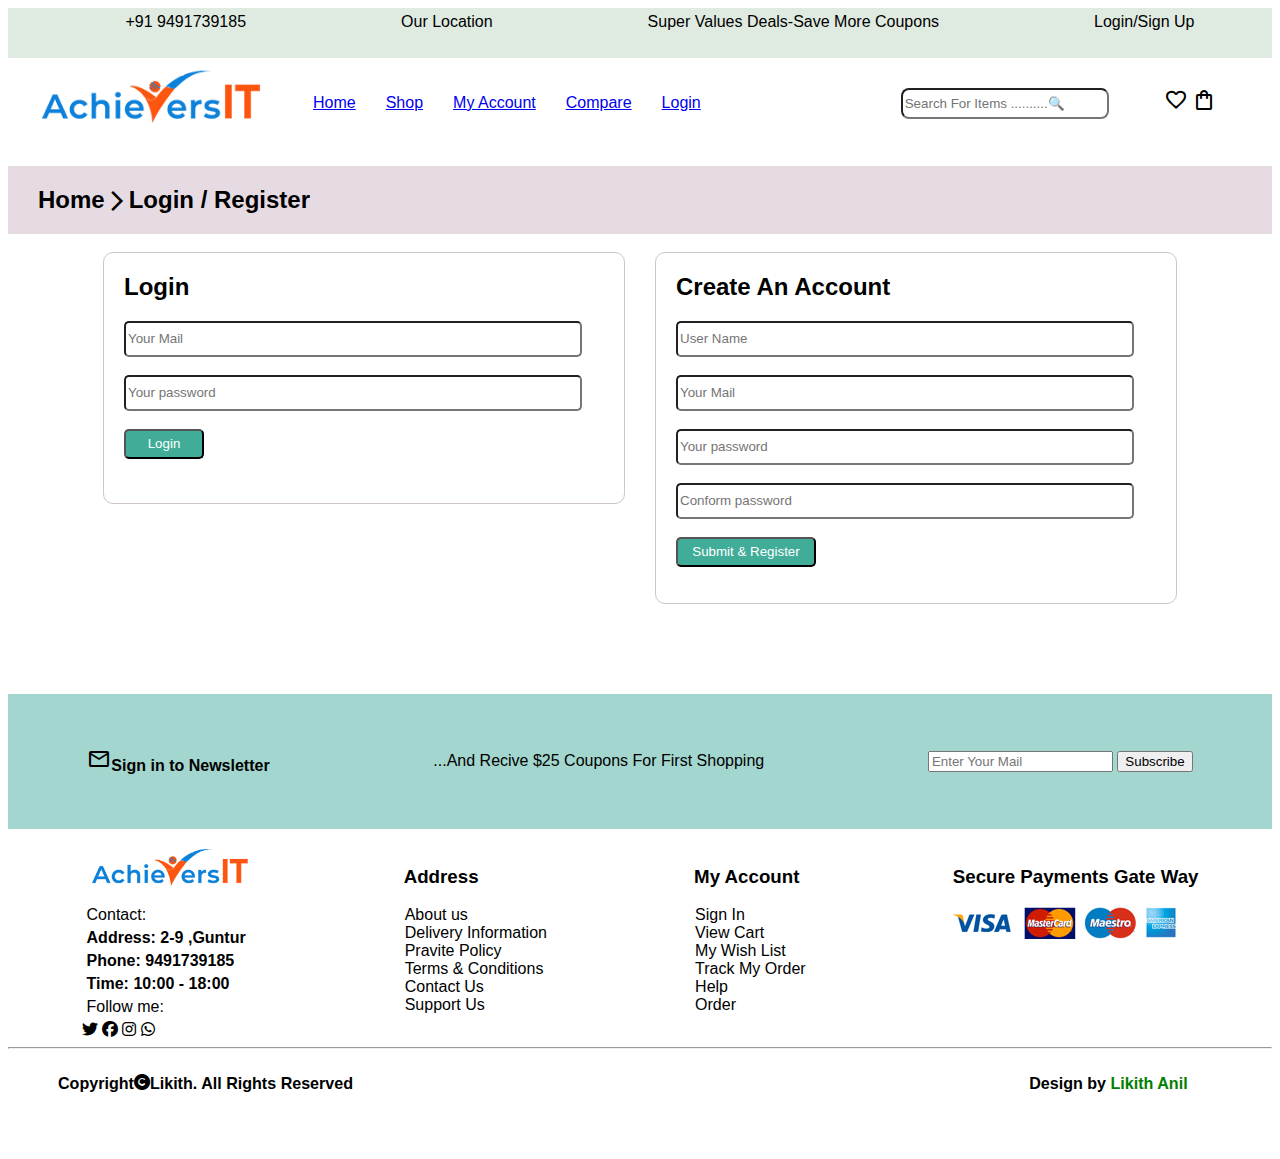
==== Login.html @ fe1fb1f2 "commit" ====
<!DOCTYPE html>
<html lang="en">
<head>
    <meta charset="UTF-8">
    <meta name="viewport" content="width=device-width, initial-scale=1.0">
    <title>Document</title>
    <link rel="stylesheet" href="./project.css">
    <link rel="stylesheet"
        href="https://fonts.googleapis.com/css2?family=Material+Symbols+Outlined:opsz,wght,FILL,GRAD@20..48,100..700,0..1,-50..200" />
        <link rel="stylesheet" href="https://cdnjs.cloudflare.com/ajax/libs/font-awesome/6.4.0/css/all.min.css">
</head>
<body>

    <div class="main">
        <p>+91 9491739185</p>
        <p> Our Location</p>
        <p>Super Values Deals-Save More Coupons </p>
        <p>Login/Sign Up</p>

    </div>


    <header>
        <div class="logo">
            <img src="./assets/AIT Logo.png" alt="img" height="70px">
        </div>
        <div>
            <ol class="list">
                <li><a href="./Project.html">Home</a></li>
                <li><a href="./Shop.html">Shop</a></li>
                <li><a href="./My Account.html">My Account</a></li>
                <li><a href="./Compare.html">Compare</a></li>
                <li><a href="./Login.html">Login</a></li>
            </ol>
        </div>

        <div class="search">
            <input type="text" id="search" placeholder="Search For Items ..........&#128269">
        </div>

        <div class="icons">
            <span class="material-symbols-outlined">
                favorite
            </span>

            <span class="material-symbols-outlined">
                shopping_bag
            </span>
        </div>
    </header>
    <br>
    <!--  -->
    <div class="forword">
        <h2>Home</h2>
        <span class="material-symbols-outlined" style="padding-top: 23PX;">
            arrow_forward_ios
            </span>
        <h2>Login / Register</h2>
    </div>
<br>
<!--  -->

    <div class="loginpage">
        <div class="login-one">
            <h2>Login</h2>
            <div>
                <input type="mail" placeholder="Your Mail" style="height: 30px; width: 450px; border-radius: 5px;">
            </div>
            <br>
           <div>
            <input type="password" name="" id="" placeholder="Your password" style="height: 30px; width: 450px; border-radius: 5px;">
           </div>
           <br>
            <button style="height: 30px; width: 80px; background-color: rgb(65, 172, 152); color: white; border-radius: 5px; cursor: pointer;">Login</button>
        </div>

        <div class="login-two">
            <h2>Create An Account</h2>
            <div>
                <input type="text" placeholder="User Name"style="height: 30px; width: 450px; border-radius: 5px;" >
            </div>
            <br>
            <div>
                <input type="mail" placeholder="Your Mail" style="height: 30px; width: 450px; border-radius: 5px;">
            </div>
            <br>
           <div>
            <input type="password" name="" id="" placeholder="Your password" style="height: 30px; width: 450px; border-radius: 5px;">
           </div><br>

           <div>
            <input type="password" name="" id="" placeholder="Conform password" style="height: 30px; width: 450px; border-radius: 5px;">
           </div>
           <br>
            <button style="height: 30px; width: 140px; background-color: rgb(65, 172, 152); color: white; border-radius: 5px; cursor: pointer;">Submit & Register</button>
        </div>
        </div>
    </div>

    <!--  -->

    <section>
        <div class="Newsletter">
            
            <h4><span class="material-symbols-outlined">mail</span>Sign in to Newsletter</h4>
            <div>
                <p>...And Recive $25 Coupons For First Shopping</p>
            </div>
            <div class="Newsletter-mail">
                <input type="Mail" name="" id="" placeholder="Enter Your Mail">
                <button>Subscribe</button>
            </div>
        </div>
    </section>
    <br>
    <!-- Fotter -->
  <div class="fotter">
    <div>
        <img src="./assets/AIT Logo.png" alt="" height="50px">
        <p>Contact:</p>
        <h4>Address: 2-9 ,Guntur</h4>
        <h4>Phone: 9491739185</h4>
        <h4>Time: 10:00 - 18:00</h4>
    
    <div class="icons4">
        <p>Follow me:</p>
        <i class="fa-brands fa-twitter"></i>
        <i class="fa-brands fa-facebook"></i>
        <i class="fa-brands fa-instagram"></i>
        <i class="fa-brands fa-whatsapp"></i>
    </div>
</div>

    <div class="adress">
        <h3>Address</h3>
       <ol style="list-style: none; padding-left: 1px;">
        <li>About us</li>
        <li>Delivery Information</li>
        <li> Pravite Policy</li>
        <li>Terms & Conditions</li>
        <li> Contact Us</li>
        <li> Support Us</li>
       </ol>
    </div>

    <div class="myaccount">
        <h3>My Account</h3>
       <ol style="list-style: none; padding-left: 1px;">
        <li>Sign In</li>
        <li>View Cart</li>
        <li>My Wish List</li>
        <li>Track My Order</li>
        <li>Help</li>
        <li>Order</li>
       </ol>
    </div>
    <div>
        <h3>Secure Payments Gate Way</h3>
        <img src="./assets/img/payment-method.png" alt="" style="padding-top: 1px;">
    </div>
  </div>
  <!--  -->
  <hr>
  <div class="last">
    <h6 class="copyright">Copyright <i class="fa fa-copyright"></i> Likith. All Rights Reserved </h6>
    <div>
        <h6>Design by <span style="color: green;">Likith Anil</span></h6>
    </div>
</div>
</body>
</html>
---- project.css ----
.main {
    height: 50px;
    background-color: rgb(223, 234, 225);
    padding-left: 40px;
    display: flex;
    justify-content: center;
    justify-content: space-around;

}

header {
    display: flex;
    height: 80px;
    background-color: rgb(255, 255, 255);
    padding-top: 10px;

}

.logo {
    padding-left: 20px;
    cursor: pointer;
}

.list {
    display: flex;
    list-style: none;
    padding-left: 40px;
    gap: 30px;
    padding-top: 10px;
    cursor: pointer;
}

input[type="text"] {
    height: 25px;
    width: 200px;
    border-radius: 8px;

}

.search {
    padding-left: 200px;
    padding-top: 20px;
}


.icons {
    padding-left: 55px;
    padding-top: 20px;
    cursor: pointer;

}

.homepage {
    display: flex;
    padding: 00px 40px;
}

.homepage-text {
    padding-top: 70px;

}

.textone {
    font-size: smaller;
    font-weight: 100;
}

.texttwo {
    font-size: 40px;
    font-weight: 400;

}

.homepagebtn {
    margin-top: 30px;
    height: 40px;
    width: 96px;
    color: white;
    background-color: rgb(62, 141, 116);
    border-radius: 8px;
    cursor: pointer;
}

.great {
    color: green;
    font-size: 55px;
    font-weight: bold;
}

.collection {
    color: green;
    font-size: 55px;
    font-weight: bold;
}


.Popular-main {
    display: flex;
    justify-content: space-between;
    align-items: center;
    width: 94%;
    margin: 0 auto;


}

.Popular-text {
    font-weight: 200;
    font-size: 25px;

}

.Popular {
    color: green;
}

.categories img {
    height: 150px;
    width: 150px;
    border-radius: 10px;
    cursor: pointer;
}

.categories {
    display: flex;
    justify-content: space-evenly;


}

.categories p {
    text-align: center;
    font-size: larger;

}

.category {
    border: 1px solid rgb(165, 200, 165);
    padding: 10px;
    border-radius: 10px;
}

.Featured button {

    cursor: pointer;
    border: none;
    padding: 2vh 5vh;
    border-radius: 1vh;

}

.Featured button:first-child {
    background-color: bisque;
    color: green;
    padding-left: 30px;

}

.Featured {
    margin: 5vh;
}

/* clothing */

.clothing-img {
    background-image: url("./assets/img/product-1-1.jpg");
    height: 250px;
    width: 260px;
    background-size: contain;
    display: flex;
    align-items: center;
    justify-content: center;
    border-radius: 10px;

}


.clothing-icons {
    display: none;
    cursor: pointer;
    color: black;
    
}

.clothing-img:hover .clothing-icons {
    display: block;
}

.clothing-img:hover {
    background-image: url(./assets/img/product-1-2.jpg);

}

.layer:hover {
    opacity: 0.5;
}

.clothing-text h4 {
    font-weight: 200;
    color: rgb(148, 161, 177);
}

.clothing-text h2 {
    color: green;
    font-size: 20px;
    margin-bottom: -1vh;
   

}

.clothing-strike {
    font-size: 15px;
    color: rgb(139, 146, 155);
}

.clothing-text {
    line-height: 0;
    margin-left: 10px;
}

.clothing-span span {
    font-size: 20px;
    color: goldenrod;

}

.clothing-bag {
    display: flex;
    justify-content: space-between;
    cursor: pointer;
}

.clothing-card {
    border: 1px solid green;
    height: auto;
    width: 260px;
    padding: 00px 10px 10px 10px;
    border-radius: 10px;

}

.clothing-main {
    display: flex;
    flex-wrap: wrap;
    padding-left: 35px;
    gap: 20px;

}

.clothing-imgone {
    background-image: url("./assets/img/product-2-1.jpg");
    height: 250px;
    width: 260px;
    background-size: contain;
    display: flex;
    align-items: center;
    justify-content: center;
    border-radius: 10px;
   
}

.clothing-imgone:hover .clothing-icons {
    display: block;
    display: flex;
    align-items: center;
    justify-content: center;
}

.clothing-imgone:hover {
    background-image: url(./assets/img/product-2-2.jpg);
}

.clothing-imgtwo {
    background-image: url("./assets/img/product-3-1.jpg");
    height: 250px;
    width: 260px;
    background-size: contain;
    display: flex;
    align-items: center;
    justify-content: center;
    border-radius: 10px;
}
.clothing-imgtwo:hover .clothing-icons {
    display: block;
    display: flex;
    align-items: center;
    justify-content: center;

}
.clothing-imgtwo:hover {
    background-image: url(./assets/img/product-3-2.jpg);
}

.clothing-imgthree {
    background-image: url("./assets/img/product-4-1.jpg");
    height: 250px;
    width: 260px;
    background-size: contain;
    display: flex;
    align-items: center;
    justify-content: center;
    border-radius: 10px;
}
.clothing-imgthree:hover .clothing-icons {
    display: block;
    display: flex;
    align-items: center;
    justify-content: center;

}
.clothing-imgthree:hover {
    background-image: url(./assets/img/product-4-2.jpg);
}

.clothing-imgfive{
    background-image: url("./assets/img/product-5-1.jpg");
    height: 250px;
    width: 260px;
    background-size: contain;
    display: flex;
    align-items: center;
    justify-content: center;
    border-radius: 10px;
}
.clothing-imgfive:hover .clothing-icons {
    display: block;
    display: flex;
    align-items: center;
    justify-content: center;

}
.clothing-imgfive:hover {
    background-image: url(./assets/img/product-5-2.jpg);
}

.clothing-imgsix{
    background-image: url("./assets/img/product-6-1.jpg");
    height: 250px;
    width: 260px;
    background-size: contain;
    display: flex;
    align-items: center;
    justify-content: center;
    border-radius: 10px;
}
.clothing-imgsix:hover .clothing-icons {
    display: block;
    display: flex;
    align-items: center;
    justify-content: center;

}
.clothing-imgsix:hover {
    background-image: url(./assets/img/product-6-2.jpg);
}

.clothing-imgseven{
    background-image: url("./assets/img/product-7-1.jpg");
    height: 250px;
    width: 260px;
    background-size: contain;
    display: flex;
    align-items: center;
    justify-content: center;
    border-radius: 10px;
}
.clothing-imgseven:hover .clothing-icons {
    display: block;
    display: flex;
    align-items: center;
    justify-content: center;

}
.clothing-imgseven:hover {
    background-image: url(./assets/img/product-7-2.jpg);
}

.clothing-imgnine{
    background-image: url("./assets/img/product-8-1.jpg");
    height: 250px;
    width: 260px;
    background-size: contain;
    display: flex;
    align-items: center;
    justify-content: center;
    border-radius: 10px;
}
.clothing-imgnine:hover .clothing-icons {
    display: block;
    display: flex;
    align-items: center;
    justify-content: center;

}
.clothing-imgnine:hover {
    background-image: url(./assets/img/product-8-2.jpg);
}

.time-img article {
    height: 40px;
    width: 40px;
    background-color: rgb(65, 172, 152);
   display: flex;
   justify-content: center;
   align-items: center;
   color: white;

  
}
.time-img{
    background-image: url(./assets/img/deals-1.jpg);
    background-size: 100% 100% ;
    width: 47%;
    height: 420px;
}
.time-imgone{
    background-image: url(./assets/img/deals-2.png);
    background-size: 100% 100% ;
    width: 47%;
    height: 420px;
}
.time-imgone article {
    height: 40px;
    width: 40px;
    background-color: rgb(65, 172, 152);
   display: flex;
   justify-content: center;
   align-items: center;
   color: white;

}
.time-text{
    position: relative;
    top: 40px;
    margin-left: 20px;
    
}
.time-text h1{
    color:rgb(51, 162, 142) ;
}

.time-date{
    display: flex;
    justify-content: space-evenly;
    width: 50%;
    height: 200px;
   
}
.time-date h3{
    margin-top: 5px;

}
.time-button{
    height: 40px;
    width: 100px;
    position: relative;
    bottom: 100px;
    left: 30px;
    cursor: pointer;
    color: rgb(65, 172, 152);
   background-color: none;
   border: 1px solid rgb(65, 172, 152);
   border-radius: 10px;
}
.time-strike{
    color: red;
    font-size: large;
}
.time-main{
    display: flex;
    gap: 30px;
   margin-left: 40px;
}

.new-arrivals{
    display: flex;
    margin-left: 35px;
    gap: 20px;

}
.Hot{
    display: flex;
    justify-content: space-evenly;
   
    
}
.Hot article{
    display: flex;
    gap: 15px;
    margin-top: 20px;
}
.Hot img{
    height: 100px;
    width: 100px;
  
}
.Newsletter{
    width: 100%;
    height: 15vh;
    background-color: rgb(163, 214, 206);
    margin-top: 10vh;
    display: flex;
    justify-content: space-around;
    align-items: center;
}
.Newsletter h4{
    cursor: pointer;
}
.fotter{
    display: flex;
justify-content: center;
justify-content: space-around;
}
.fotter .adress{
    list-style: none;
}

.fotter h4,p{
    margin: 0%;
    margin: 5px;
}
.last {
    display: grid;
    grid-template-columns: 80% 20%;
    padding-left: 50px;
    font-size: x-large;
    position: relative;
    bottom: 20px;
}

.copyright {
    display: flex;
    
}

.forword{
    display: flex;
    padding-left: 30px;
    background-color: rgb(231, 219, 227);
  
}
.countnum{
    display: flex;
    gap: 20px;
    justify-content: center;
    cursor: pointer;
}
.login-one{
    height: 250px;
    width: 500px;
    border: 1px solid rgb(208, 198, 198);
    padding-left: 20px;
    border-radius: 10px;
}
.login-two{
    height: 350px;
    width: 500px;
    border: 1px solid rgb(208, 198, 198);
    padding-left: 20px;
    border-radius: 10px;
}
.loginpage{
    display: flex;
    justify-content: center;
    gap: 30px;
}
.sidebar{
    border: 1px solid black;
    border-bottom: 0px;
    height: 60px;
    width: 350px;
    display: flex;
    gap:15px;
    cursor: pointer;
    margin-left: 50px;
}
.sidebar i{
   margin-left: 20px;
   margin-top: 20px;
}
.sidebar h3{
    font-weight: 300;
}

.sidebar-container{
    display: flex;
    gap: 20px;
}
.sidebar-text{
    border: 1px solid black;
    height: 50px;
    width: 780px;
}


/*  */
body {
    font-family: Arial, sans-serif;
}

.product-table {
    width: 90%;
    border-collapse: collapse;
    margin: 20px 0;
    font-size: 1em;
    text-align: left;
   margin-left: 50px;
}

.product-table thead th {
    background-color: #f2f2f2;
    color: #333;
    padding: 10px;
    border: 1px solid #ddd;
    text-align: center;
}

.product-table tbody td {
    border: 1px solid #ddd;
    padding: 10px;
    vertical-align: middle;
}

.product-table img {
    width: 200px;
    height: auto;
}

.color-swatch {
    display: inline-block;
    width: 20px;
    height: 20px;
    border-radius: 50%;
    margin-right: 5px;
}
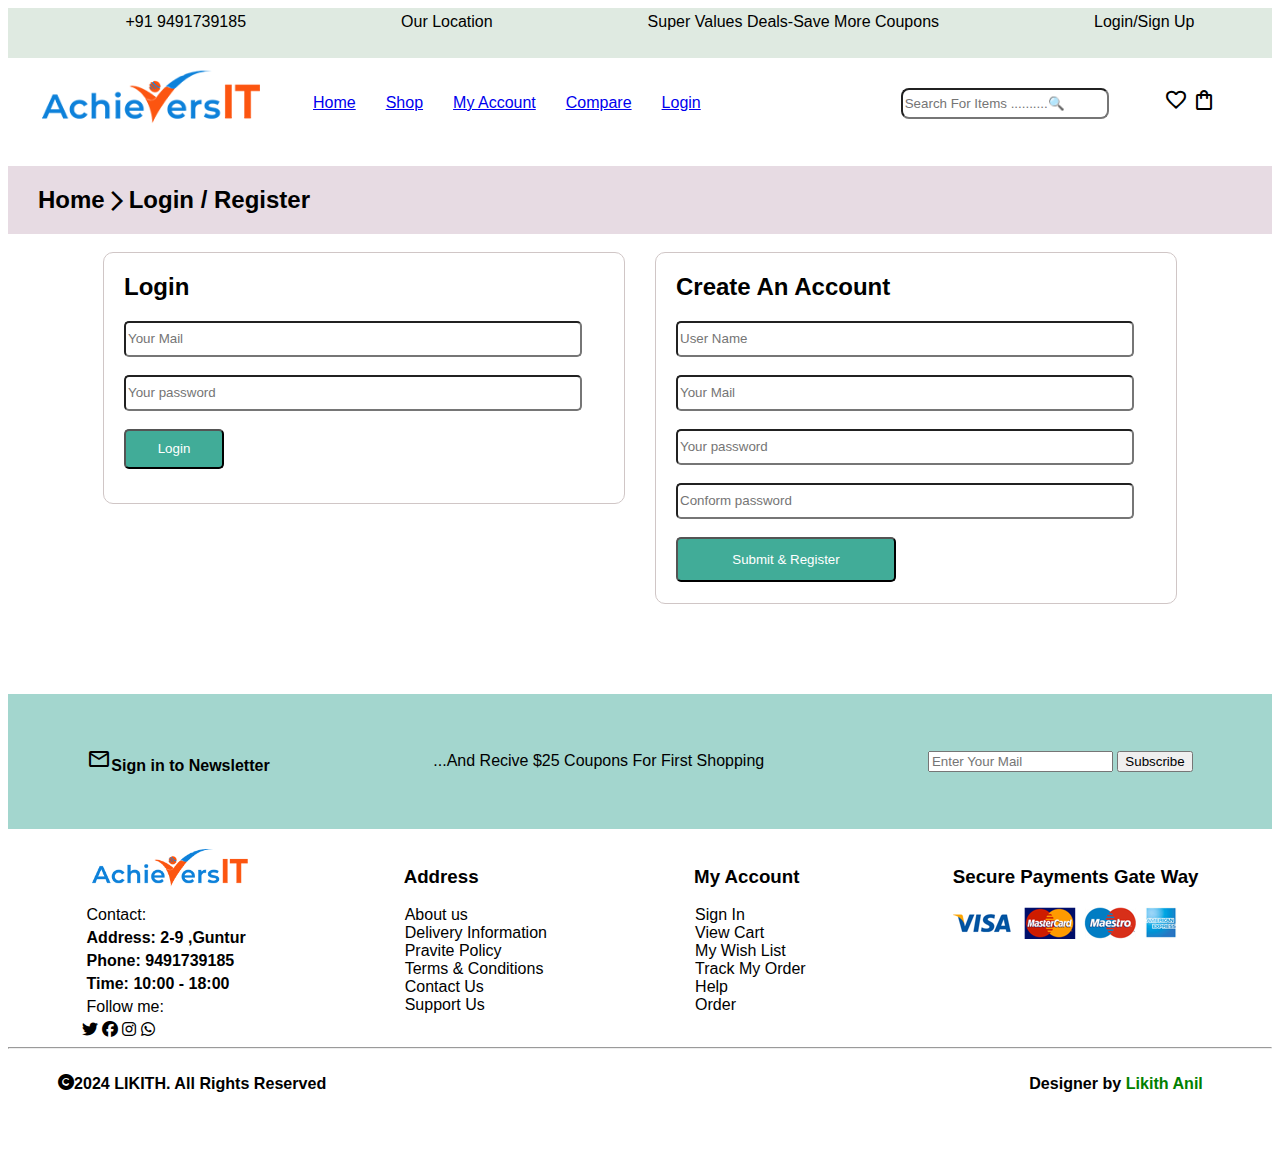
==== commit 9df71e28: "second commit" ====
--- a/Login.html
+++ b/Login.html
@@ -71,7 +71,7 @@
             <input type="password" name="" id="" placeholder="Your password" style="height: 30px; width: 450px; border-radius: 5px;">
            </div>
            <br>
-            <button style="height: 30px; width: 80px; background-color: rgb(65, 172, 152); color: white; border-radius: 5px; cursor: pointer;">Login</button>
+            <button style="height: 40px; width: 100px; background-color: rgb(65, 172, 152); color: white; border-radius: 5px; cursor: pointer;">Login</button>
         </div>
 
         <div class="login-two">
@@ -92,7 +92,7 @@
             <input type="password" name="" id="" placeholder="Conform password" style="height: 30px; width: 450px; border-radius: 5px;">
            </div>
            <br>
-            <button style="height: 30px; width: 140px; background-color: rgb(65, 172, 152); color: white; border-radius: 5px; cursor: pointer;">Submit & Register</button>
+            <button style="height: 45px; width: 220px; background-color: rgb(65, 172, 152); color: white; border-radius: 5px; cursor: pointer;">Submit & Register</button>
         </div>
         </div>
     </div>
@@ -162,10 +162,11 @@
   <!--  -->
   <hr>
   <div class="last">
-    <h6 class="copyright">Copyright <i class="fa fa-copyright"></i> Likith. All Rights Reserved </h6>
+    <h6 class="copyright"><i class="fa fa-copyright"></i> 2024 LIKITH. All Rights Reserved </h6>
     <div>
-        <h6>Design by <span style="color: green;">Likith Anil</span></h6>
+        <h6>Designer by <span style="color: green;">Likith Anil</span></h6>
     </div>
+</div>
 </div>
 </body>
 </html>